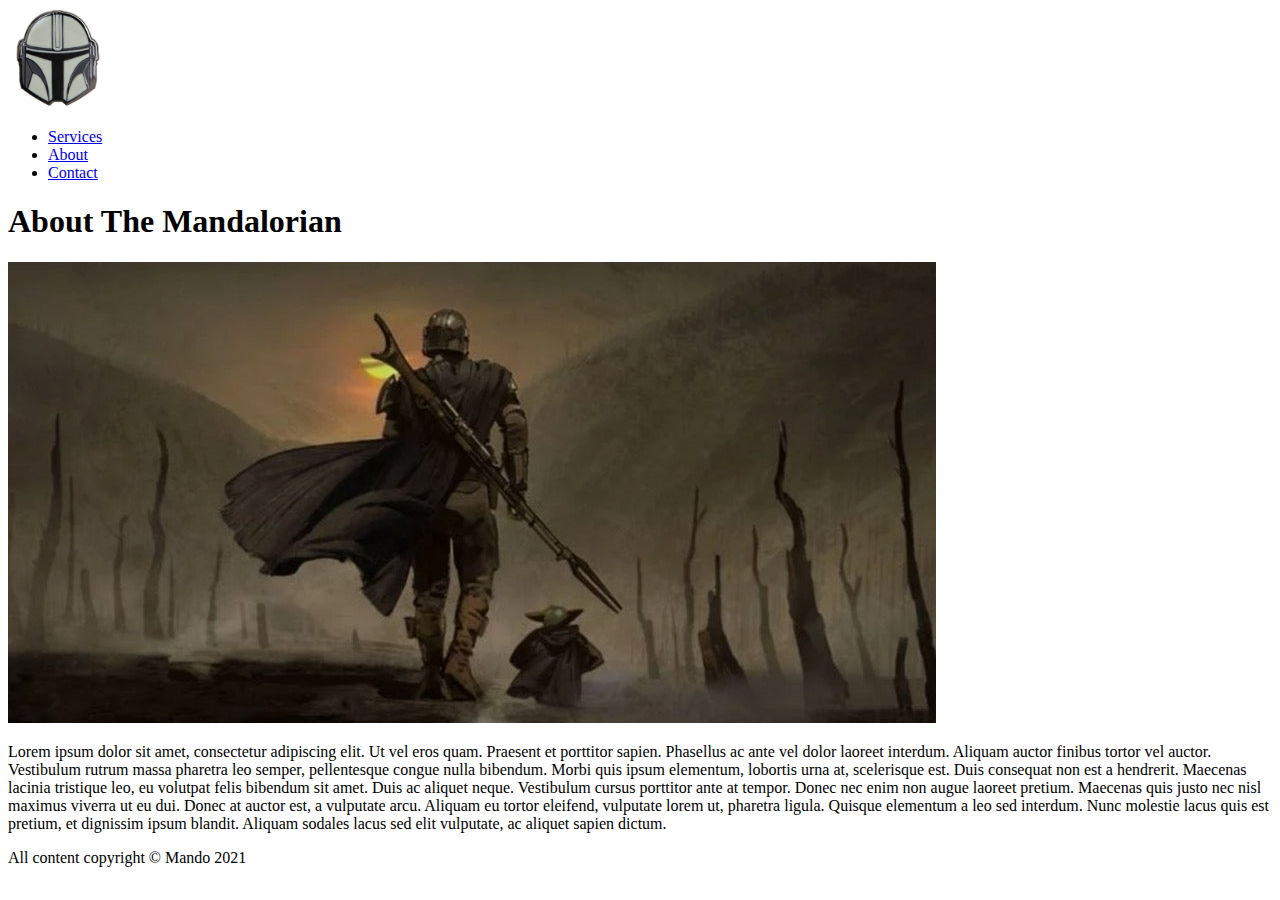
==== about.html @ e365a7dc "Created 4 pages and added a ton of content. Next up is CSS" ====
<!DOCTYPE html>
<html>
	<head>
		<link rel="stylesheet" Type="text/css" href="style/style.css">
		<title>Services | Mandalorian | Bounty Hunter for Hire </title>
		<link rel="shortcut icon" type="image/jpg" href="img/favicon.png"/>
		<meta charset="utf-8">
		<meta name="description" content="Want to take out someone you hate? Looking to go on a heist? I'm your guy. Contact me for professional bounty hunting service.">
		<meta name="keywords" content="bounty hunter, Mandalorian, Baby Yoda, bounty hunter for hire">

</head>

	<body>

		<!--Header-->
		<a href="index.html"><img src="img/favicon.png" alt="Mandalorian" style="width:100px;height:100px;"></a>
		
		<ul>
			<li><a href="work.html">Services</a></li>
			<li><a href="about.html">About</a></li>
			<li><a href="contact.html">Contact</a></li>
		</ul>
		<h1>About The Mandalorian</h1>
	<img src="img/mando-yoda.jpeg" alt="Mandalorian">
	
	<p>Lorem ipsum dolor sit amet, consectetur adipiscing elit. Ut vel eros quam. Praesent et porttitor sapien. Phasellus ac ante vel dolor laoreet interdum. Aliquam auctor finibus tortor vel auctor. Vestibulum rutrum massa pharetra leo semper, pellentesque congue nulla bibendum. Morbi quis ipsum elementum, lobortis urna at, scelerisque est. Duis consequat non est a hendrerit. Maecenas lacinia tristique leo, eu volutpat felis bibendum sit amet.

	Duis ac aliquet neque. Vestibulum cursus porttitor ante at tempor. Donec nec enim non augue laoreet pretium. Maecenas quis justo nec nisl maximus viverra ut eu dui. Donec at auctor est, a vulputate arcu. Aliquam eu tortor eleifend, vulputate lorem ut, pharetra ligula. Quisque elementum a leo sed interdum. Nunc molestie lacus quis est pretium, et dignissim ipsum blandit. Aliquam sodales lacus sed elit vulputate, ac aliquet sapien dictum.</p>

		<!-- Footer --->
<p>All content copyright &copy; Mando 2021</p>
	</body>
</html>
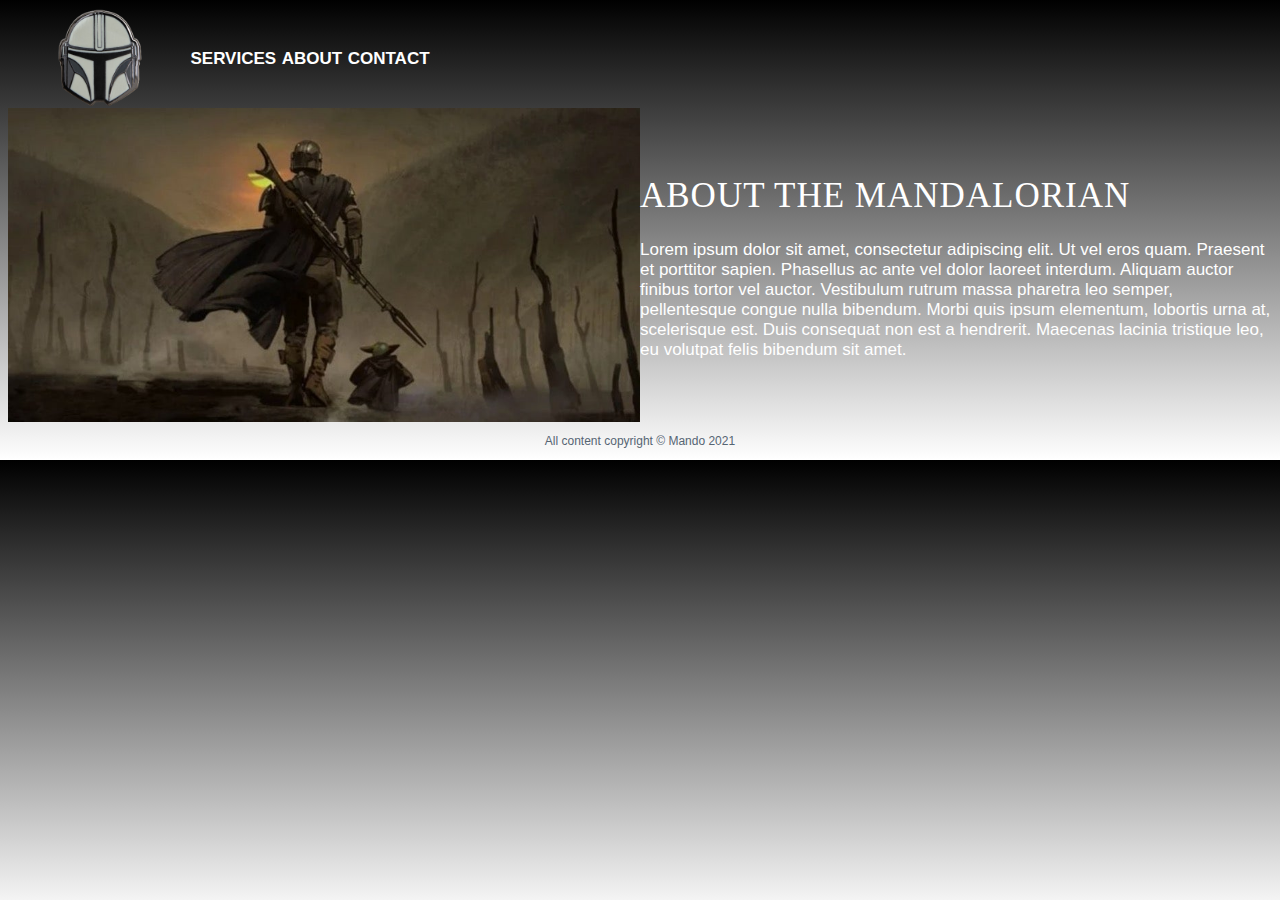
==== commit cf6b49f0: "Added a bunch of css" ====
--- a/about.html
+++ b/about.html
@@ -2,32 +2,49 @@
 <html>
 	<head>
 		<link rel="stylesheet" Type="text/css" href="style/style.css">
-		<title>Services | Mandalorian | Bounty Hunter for Hire </title>
+		<title>About | Mandalorian | Bounty Hunter for Hire </title>
 		<link rel="shortcut icon" type="image/jpg" href="img/favicon.png"/>
 		<meta charset="utf-8">
 		<meta name="description" content="Want to take out someone you hate? Looking to go on a heist? I'm your guy. Contact me for professional bounty hunting service.">
 		<meta name="keywords" content="bounty hunter, Mandalorian, Baby Yoda, bounty hunter for hire">
+
 
 </head>
 
 	<body>
 
 		<!--Header-->
+<header>
+		<div class="logo">
 		<a href="index.html"><img src="img/favicon.png" alt="Mandalorian" style="width:100px;height:100px;"></a>
-		
+	</div>
+
+		<div class="nav">
 		<ul>
 			<li><a href="work.html">Services</a></li>
 			<li><a href="about.html">About</a></li>
 			<li><a href="contact.html">Contact</a></li>
 		</ul>
-		<h1>About The Mandalorian</h1>
-	<img src="img/mando-yoda.jpeg" alt="Mandalorian">
+	</div>
+</header>
+
+
+	<div class="container">
+		<div class="img-col">
+		<img src="img/mando-yoda.jpeg" alt="Mandalorian">
+		</div>
+		<div class="text-col">
+			<h1 style="text-align: left;">About The Mandalorian</h1>
 	
-	<p>Lorem ipsum dolor sit amet, consectetur adipiscing elit. Ut vel eros quam. Praesent et porttitor sapien. Phasellus ac ante vel dolor laoreet interdum. Aliquam auctor finibus tortor vel auctor. Vestibulum rutrum massa pharetra leo semper, pellentesque congue nulla bibendum. Morbi quis ipsum elementum, lobortis urna at, scelerisque est. Duis consequat non est a hendrerit. Maecenas lacinia tristique leo, eu volutpat felis bibendum sit amet.
+			<p style="color: white;">Lorem ipsum dolor sit amet, consectetur adipiscing elit. Ut vel eros quam. Praesent et porttitor sapien. Phasellus ac ante vel dolor laoreet interdum. Aliquam auctor finibus tortor vel auctor. Vestibulum rutrum massa pharetra leo semper, pellentesque congue nulla bibendum. Morbi quis ipsum elementum, lobortis urna at, scelerisque est. Duis consequat non est a hendrerit. Maecenas lacinia tristique leo, eu volutpat felis bibendum sit amet.</p>
 
-	Duis ac aliquet neque. Vestibulum cursus porttitor ante at tempor. Donec nec enim non augue laoreet pretium. Maecenas quis justo nec nisl maximus viverra ut eu dui. Donec at auctor est, a vulputate arcu. Aliquam eu tortor eleifend, vulputate lorem ut, pharetra ligula. Quisque elementum a leo sed interdum. Nunc molestie lacus quis est pretium, et dignissim ipsum blandit. Aliquam sodales lacus sed elit vulputate, ac aliquet sapien dictum.</p>
+		</div>
+
+
+	</div>
+		
 
 		<!-- Footer --->
-<p>All content copyright &copy; Mando 2021</p>
+<p class="footer">All content copyright &copy; Mando 2021</p>
 	</body>
-</html>+</html> --- a/style/style.css
+++ b/style/style.css
@@ -0,0 +1,110 @@
+body{
+	 background: linear-gradient(black, white);
+	 color:#566573;
+	 font-size: 17px;
+	 font-family: Arial, serif;
+
+	}
+
+
+
+h1 {
+	color: white;
+	font-size: 35px;
+	font-family: Verdana;
+	text-align: center;
+	text-transform:uppercase;
+	letter-spacing: 1px;
+	font-weight: normal;
+}
+
+h2{
+	color: #212F3C
+	font-size: 35px;
+	font-family:Verdana;
+}
+
+li{
+	color: #566573;
+	font-size:17px;
+	font-family: Arial, serif;
+	line-height:1.4;
+	list-style-type:square;
+}
+
+img{
+	vertical-align: middle;
+	max-width: 100%
+}
+
+header{
+	display: flex;
+	align-items: center;
+	justify-content: center;
+	padding-right: 800px;
+}
+
+.container{
+	display: flex;
+	align-items: center;
+	justify-content: center;
+}
+.container > div {
+	flex-basis: 50%
+}
+
+.img-col{
+	flex-basis: 40%
+}
+
+.quote{
+	font-style:italic;
+	font-size: 25px;
+	font-family: Arial;
+	
+}
+
+.who{
+	font-style:normal;
+	font-size: 20px;
+}
+.logo{
+	vertical-align: middle;
+}
+
+.nav{
+	text-align:center;
+	color:#FDFEFE;
+	font-size:20px;
+	font-weight: bold;
+	text-transform: uppercase;
+}
+.nav li {
+	list-style-type: none;
+	display:inline;
+
+}
+
+.footer{
+	font-size:12px;
+	text-align: center;
+}
+
+.center{
+	display: block;
+	margin-left: auto;
+	margin-right:auto;
+	width:80%;
+}
+
+/* Visited Link*/
+a:visited, a:active, a:link {
+	color: white;
+	text-decoration:none;
+}
+
+/*Hover Color*/
+
+a:hover{
+	color:#F39C12;
+}